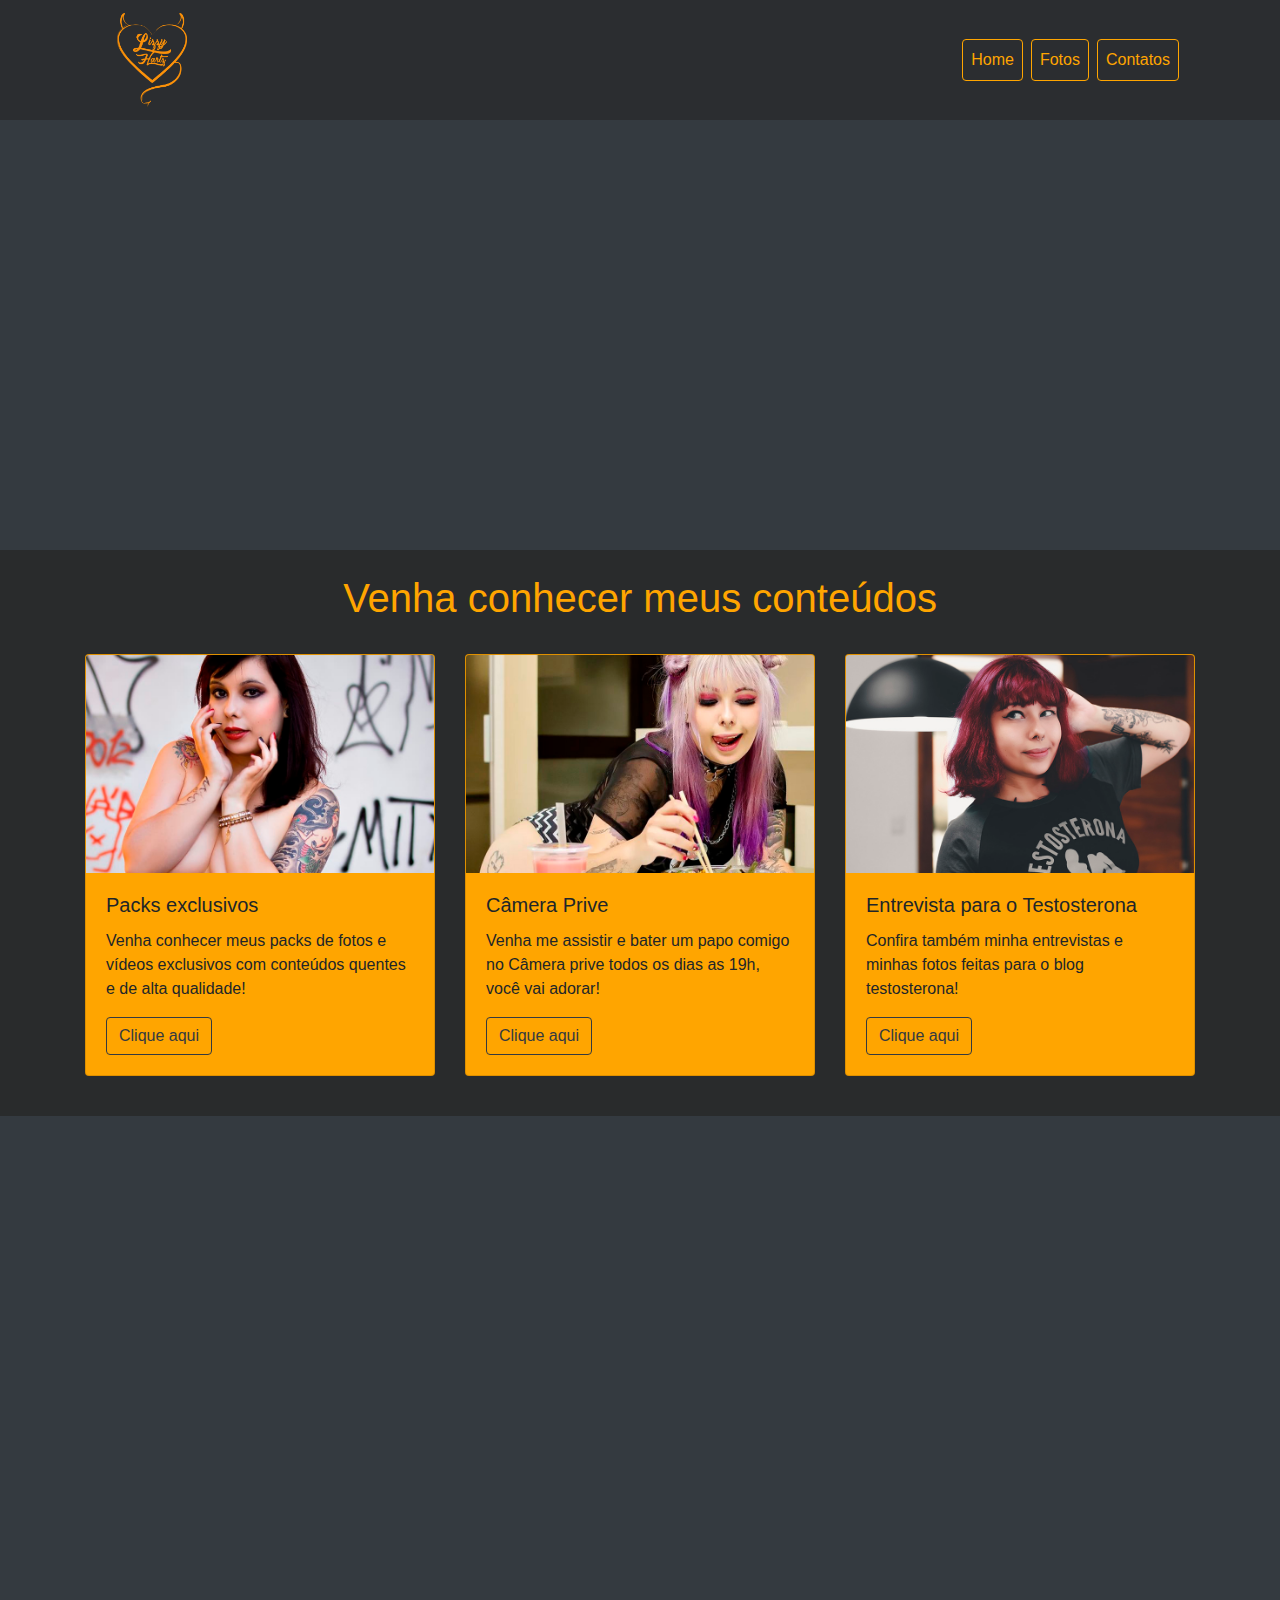
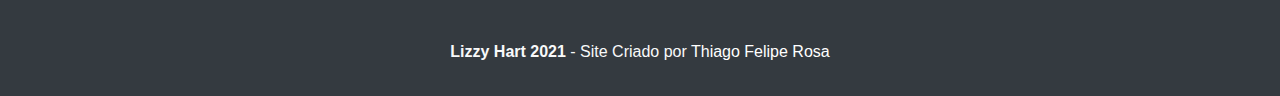
==== index.html @ ccc599b1 "ajuste" ====
<!DOCTYPE html>
<html lang="pt-br">
    <head>
        <!-- Meta tags Obrigatórias -->
        <meta charset="utf-8">
        <meta name="viewport" content="width=device-width, initial-scale=1, shrink-to-fit=no">

        <!-- Icone -->
        <link rel="icon" sizes="192x192" href="img/logov.png">

        <!-- Bootstrap CSS -->
        <link rel="stylesheet" href="css/bootstrap.min.css">

        <!-- Normalize CSS -->
        <link rel="stylesheet" href="css/normalize.css">
        
        <!-- Estilo personalizado CSS -->
        <link rel="stylesheet" href="css/estilos.css">


        <!-- Font Awesome -->
        <link rel="stylesheet" href="https://use.fontawesome.com/releases/v5.3.1/css/all.css" integrity="sha384-mzrmE5qonljUremFsqc01SB46JvROS7bZs3IO2EmfFsd15uHvIt+Y8vEf7N7fWAU" crossorigin="anonymous">

        <title>Lizzy Hartz</title>

    </head>
    <body class="bg-dark">
        <div class="fundo"> <!--Inicio da div fundo-->
        
            <header class="navbar-custom container-fluid"><!--Início do Header-->
                <div class="container">
                    <nav class="navbar navbar-expand-sm ">
                        <a class="navbar-brand ml-3" href="index.html"><img class="img-fluid img-tamanho" src="img/logol.png"></a>

                        <button class="navbar-toggler" data-toggle="collapse" data-target="#nav-principal">
                            <i class="fas fa-bars btn btn-outline-danger"></i>
                        </button>


                        <div class="collapse navbar-collapse" id="nav-principal"> <!--Início da Nav principal-->
                            <ul class="navbar-nav nav-pills ml-auto">
                                <li class="nav-item"><a class="nav-link btn btn-laranja ml-2" href="">Home</a></li>
                                <li class="nav-item"><a class="nav-link btn btn-laranja ml-2" href="">Fotos</a></li>
                                <li class="nav-item"><a class="nav-link btn btn-laranja ml-2" href="">Contatos</a></li>
                            </ul>
                        </div> <!--Fim da Nav principal-->
                    </nav>
                </div> <!--Fim do container do nav-->
            </header><!--Fim do Header-->

        
            
        </div> <!--Fim da div fundo-->

        <div class="container-fluid conteudo1">
            <!--Início dos cards-->
            <h3 class="h1 text-center textos p-4">Venha conhecer meus conteúdos</h3>
            <div class="container">
                <div class="row">
                    <!--Card 1-->
                    <div class="col-md-4">
                        <div class="card bg-laranja">
                            <img class="card-img-top" src="img/card.jpg">
                            <div class="card-body">
                                <h5 class="card-title">Packs exclusivos</h5>
                                <p class="card-text">Venha conhecer meus packs de fotos e vídeos exclusivos com conteúdos quentes e de alta qualidade!</p>
                                <a href="https://flific.com/lizzy" target="_blank" class="btn btn-outline-dark">Clique aqui</a>
                            </div>
                        </div>
                    </div>
                    <!--Card 2-->
                    <div class="col-md-4">
                        <div class="card bg-laranja">
                            <img class="card-img-top" src="img/card2.jpg">
                            <div class="card-body">
                                <h5 class="card-title">Câmera Prive</h5>
                                <p class="card-text">Venha me assistir e bater um papo comigo no Câmera prive todos os dias as 19h, você vai adorar! </p>
                                <a href="https://cameraprive.com/br/lizzy-hartz" target="_blank" class="btn btn-outline-dark"> Clique aqui</a>
                            </div>
                        </div>
                    </div>
                    <!--Card 1-->
                    <div class="col-md-4">
                        <div class="card bg-laranja">
                            <img class="card-img-top" src="img/card3.jpg">
                            <div class="card-body">
                                <h5 class="card-title">Entrevista para o Testosterona</h5>
                                <p class="card-text">Confira também minha entrevistas e minhas fotos feitas para o blog testosterona!</p>
                                <a href="https://allmylinks.com/link/out?id=8bzkez-w6cz-ad78ox" target="_blank" class="btn btn-outline-dark"> Clique aqui</a>
                            </div>
                        </div>
                    </div>
                </div>
            </div>
            <!--Final dos cards-->
            
        </div>

        <div class="container-fluid conteudo2">
        
            
        </div>


        <footer class="container-fluid">
            <p class="text-light text-center m-auto pt-4"><strong>Lizzy Hart 2021</strong> - Site Criado por <a class="criador" href="#">Thiago Felipe Rosa</a></p>
        </footer>




        <!--Inicio do fixed bottom-->
        <!--
        <div class="container-fluid fixed-bottom">
            <div class="row">
                <div class="col-xl-8  d-none d-lg-block"></div>
                <div class="col-xl-4  d-none d-lg-block">
                    <div class="container-fluid">
                        <div class="row">
                            <div class="col-4"></div>
                            <div class="col-6 ">
                                <a href="index.html" target="_blank"><img class="lizzy" src="img/lizzy.png"></a>
                            </div>
                            <div class="col-2"></div>
                        </div>
                    </div>
                </div>
                </div>
            </div>
        </div>

        <div class="container-fluid fixed-bottom">
            <div class="row">
                <div class="col-md-8"></div>
                <div class="col-md-4">
                    <div class="container-fluid">
                        <div class="row">
                            <div class="col-xl-6 col-2 "></div>
                            <div class="col-xl-1 col-3">
                                <a href="https://twitter.com/Lizzy_Hartz" target="_blank"><i class="fab fa-twitter-square btn btn-danger"></i></a>
                            </div>
                            <div class="col-xl-1 ml-2 col-3">
                                <a href="https://www.instagram.com/lizzy.hartz/" target="_blank"><i class="fab fa-instagram btn btn-danger"></i></a>
                            </div>
                            <div class="col-xl-1  ml-2 col-3">
                                <a href="https://api.whatsapp.com/send?phone=554187168898&text=Oii%20aqui%20é%20a%20Lizzy%21%20🥰✨🔞%0D%0ATudo%20bom%3F%20%5E%5E%0D%0ALembre%20que%20esse%20é%20o%20meu%20perfil%20comercial%20e%20eu%20respondo%20%2Aapenas%20mensagens%20relacionadas%20ao%20trabalho%2A.%20Como%20víde0%24%20e%20F0to%24%20%5E%5E%20Obrigada%20e%20tenha%20um%20bom%20dia%20✨" target="_blank"><i class="fab fa-whatsapp-square btn btn-danger"></i></a>
                            </div>
                            <div class="col-2"></div>
                        </div>
                    </div>
                </div>
                </div>
            </div>
        </div>
        -->
        <!--Fim do fixed bottom-->














        <!-- JavaScript (Opcional) -->
        <!-- jQuery primeiro, depois Popper.js, depois Bootstrap JS -->
        <script src="https://code.jquery.com/jquery-3.3.1.slim.min.js" integrity="sha384-q8i/X+965DzO0rT7abK41JStQIAqVgRVzpbzo5smXKp4YfRvH+8abtTE1Pi6jizo" crossorigin="anonymous"></script>
        <script src="https://cdnjs.cloudflare.com/ajax/libs/popper.js/1.14.3/umd/popper.min.js" integrity="sha384-ZMP7rVo3mIykV+2+9J3UJ46jBk0WLaUAdn689aCwoqbBJiSnjAK/l8WvCWPIPm49" crossorigin="anonymous"></script>
        <script src="js/bootstrap.min.js" ></script>
    </body>
</html>
---- css/estilos.css ----
/*Estilos gerais*/

.bg-laranja {
    background: #ffa500;
}



.fonte_laranja {
    color: #ffa500;
}

.btn-laranja {
    border: 1px solid #ffa500;
    color: #ffa500;
    background-color: rgba(0, 0, 0, 0);
}

.btn-laranja:hover {
    background: #ffa500;
    color: #ffffff;
}


/*Header*/

.img-tamanho {
    width: 70px;
    padding: 0;
    margin: 0;
}

.fa-bars {
    color: #d9534f;
}

.fundo {
    background: url(../img/fundo.jpg) no-repeat center center;
    background-attachment: fixed;
    background-size: cover;
    height: 550px;
}

.navbar-custom {
    background: rgba(41,43,44,0.8);
}

/*Sections*/

.conteudo1 {
    background: rgba(41,43,44,1);
    /*height: 520px;*/
    padding-bottom: 40px;
}

.conteudo2 {
    background: url(../img/fundo2.jpg) no-repeat center center;
    height: 500px;
    background-attachment: fixed;
    background-size: cover;
}

/*Footer*/

footer {
    height: 80px;
}

.fab {
    font-size: 15px;
}

.lizzy {
    margin-bottom: 30px;
    width: 250px;
    margin-left: 7px;
}

.textos {
    color: orange;
}

.criador {
    color:  white;
}

.criador:hover {
    color:  gray;
}

.invisivel {
    /*display: none;*/

}
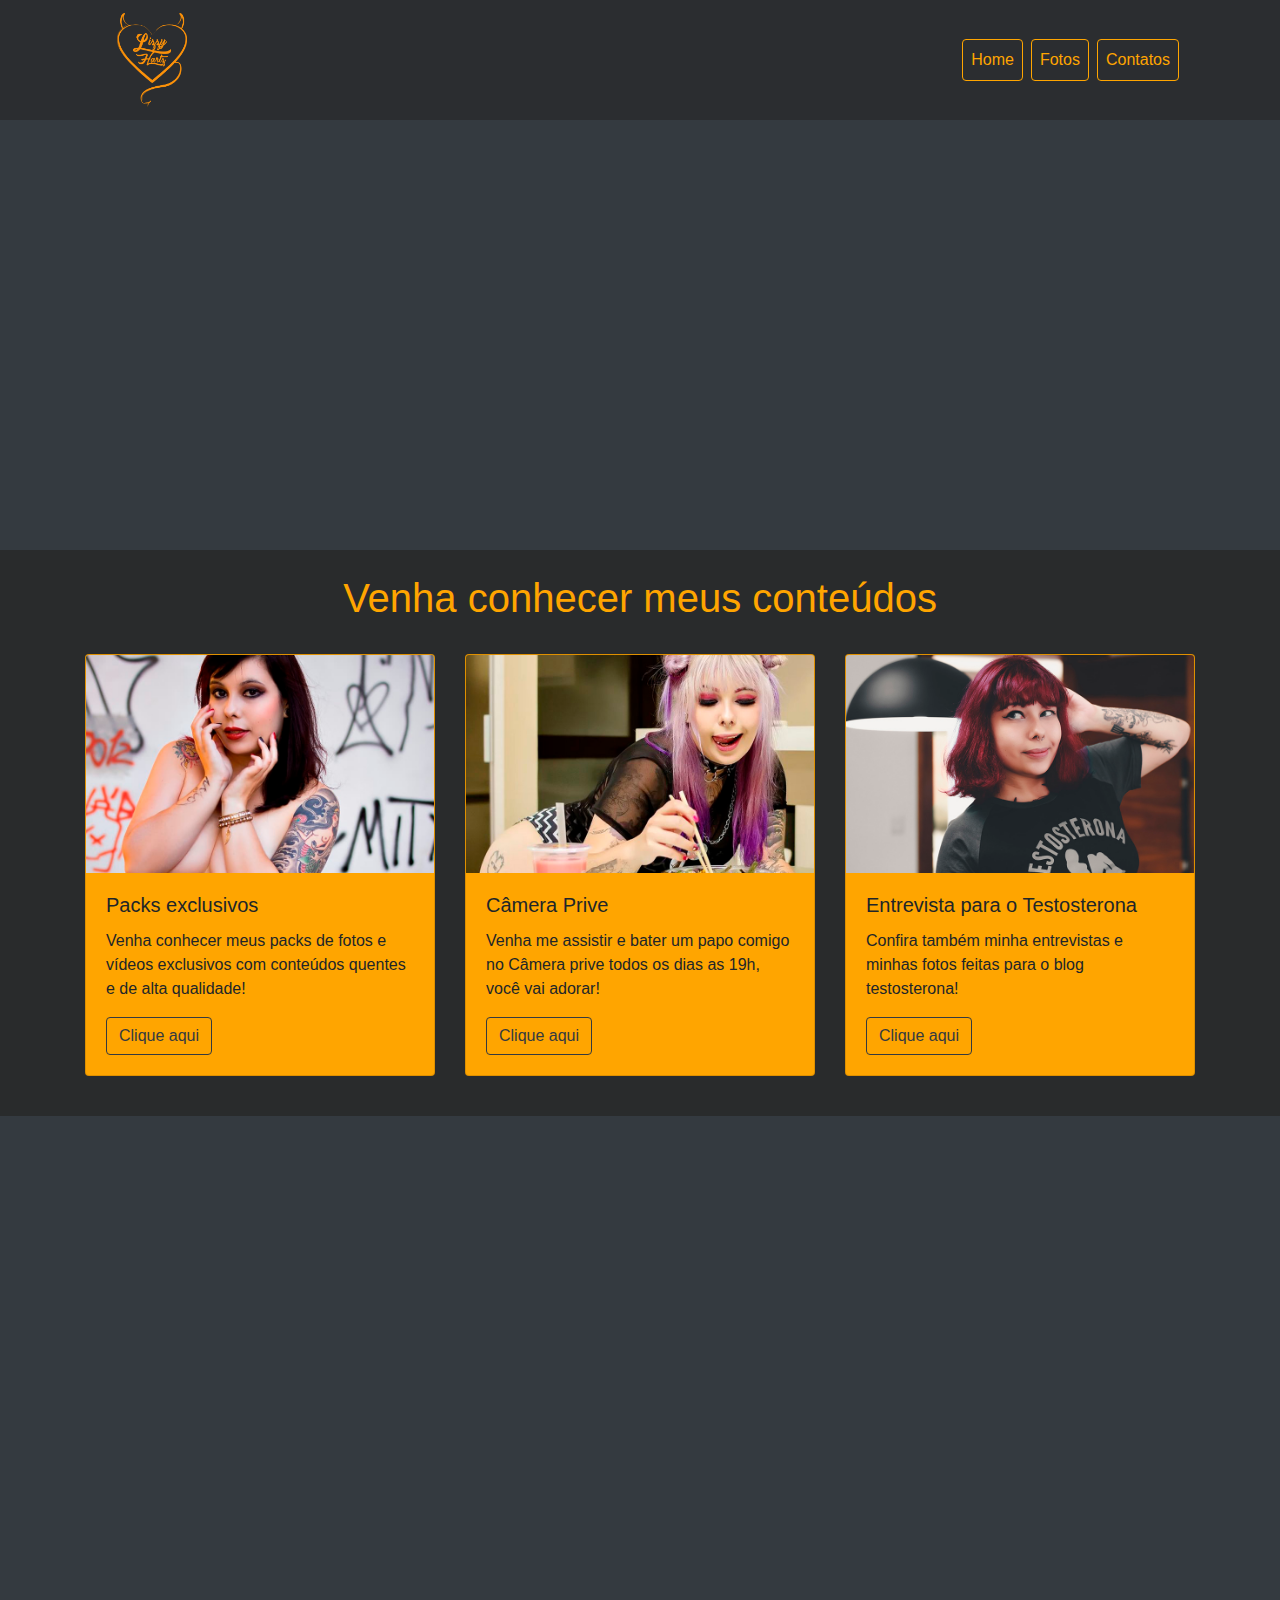
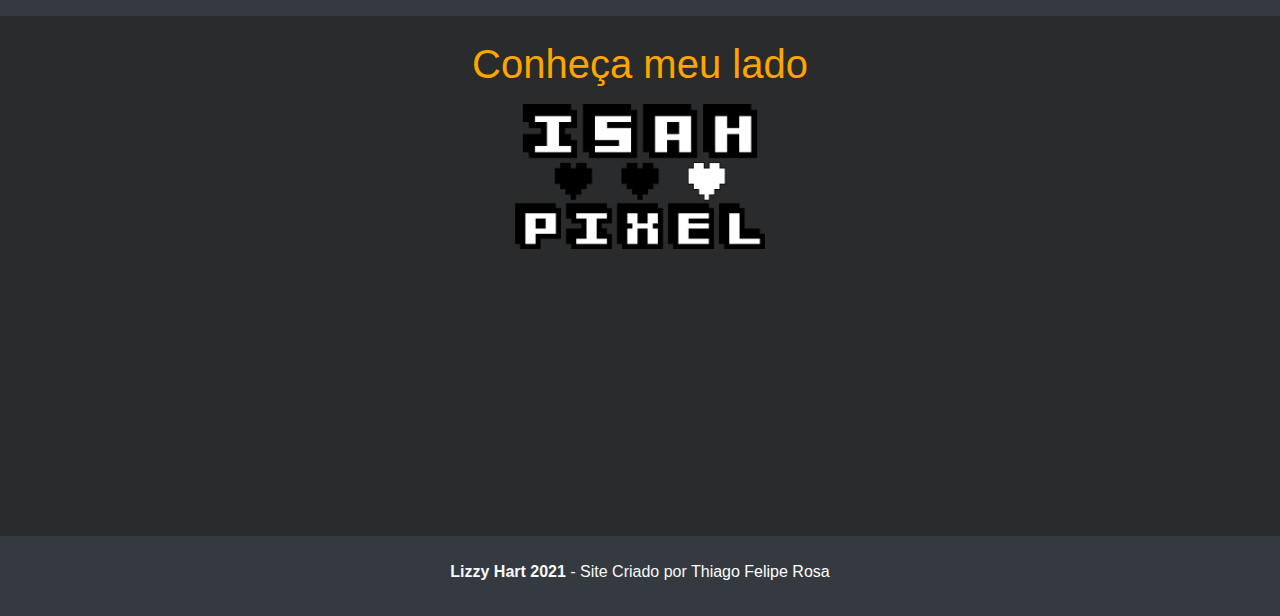
==== commit d2a641d7: "ultima atualização do dia 10/08" ====
--- a/index.html
+++ b/index.html
@@ -101,6 +101,14 @@
             
         </div>
 
+        <div class="container-fluid conteudo3">
+            <h3 class="h1 textos text-center p-4">Conheça meu lado <br> <img class="pt-3" src="img/preto_fundo_branco.png" style="width: 250px;" alt=""></h3>
+            
+            <div class="row">
+                
+            </div>
+        </div>
+
 
         <footer class="container-fluid">
             <p class="text-light text-center m-auto pt-4"><strong>Lizzy Hart 2021</strong> - Site Criado por <a class="criador" href="#">Thiago Felipe Rosa</a></p>
--- a/css/estilos.css
+++ b/css/estilos.css
@@ -9,7 +9,7 @@
 .fonte_laranja {
     color: #ffa500;
 }
-
+ 
 .btn-laranja {
     border: 1px solid #ffa500;
     color: #ffa500;
@@ -53,6 +53,11 @@
     padding-bottom: 40px;
 }
 
+.conteudo3 {
+    background: rgba(41,43,44,1);
+    height: 520px;
+}
+
 .conteudo2 {
     background: url(../img/fundo2.jpg) no-repeat center center;
     height: 500px;
